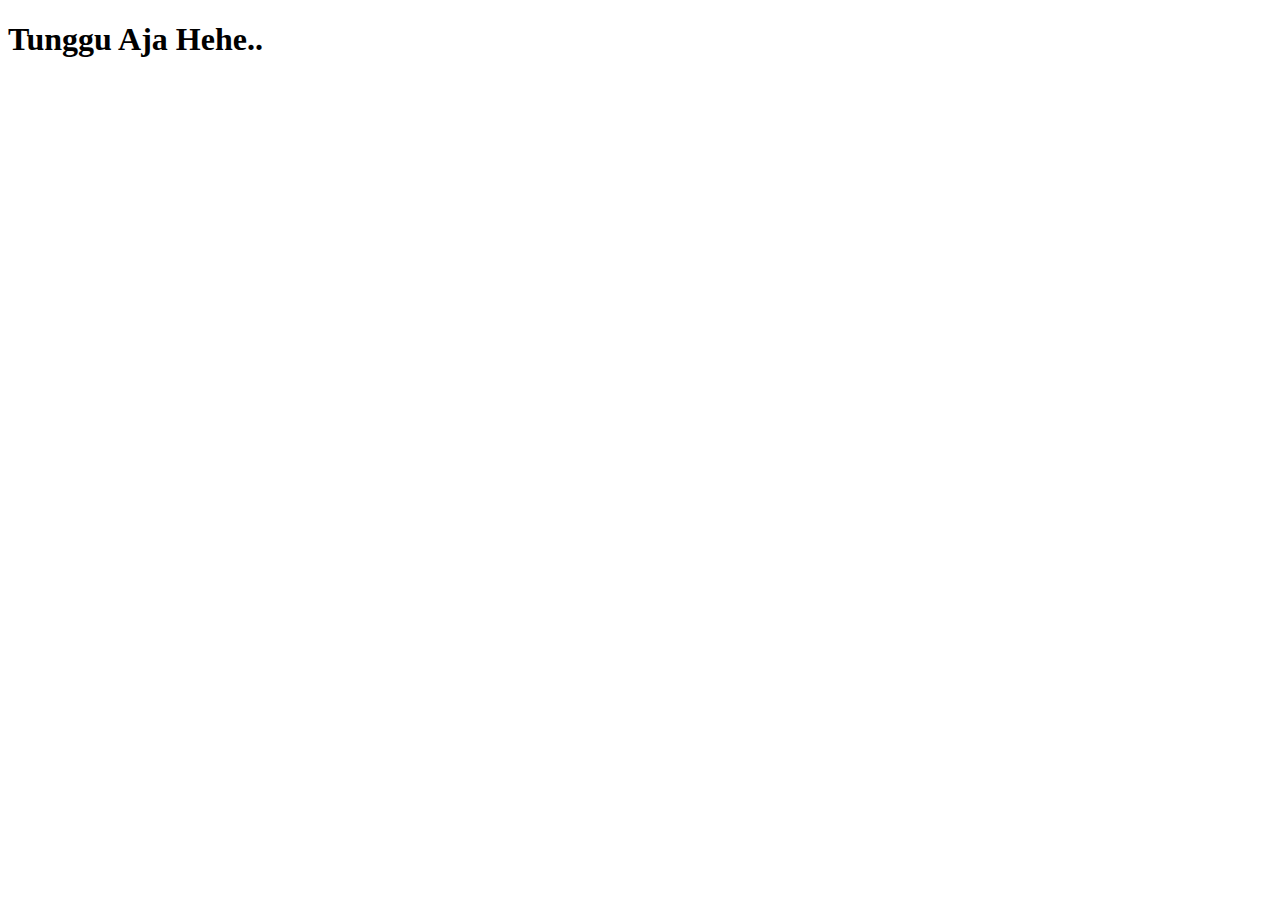
==== gift.html @ 312ea421 "update gift" ====
<!DOCTYPE html>
<html lang="en">
  <head>
    <meta charset="UTF-8" />
    <meta name="viewport" content="width=device-width, initial-scale=1.0" />
    <title>Coming Soon!</title>
  </head>
  <body>
    <div class="content">
        <h1>Tunggu Aja Hehe..</h1>
    </div>
  </body>
</html>
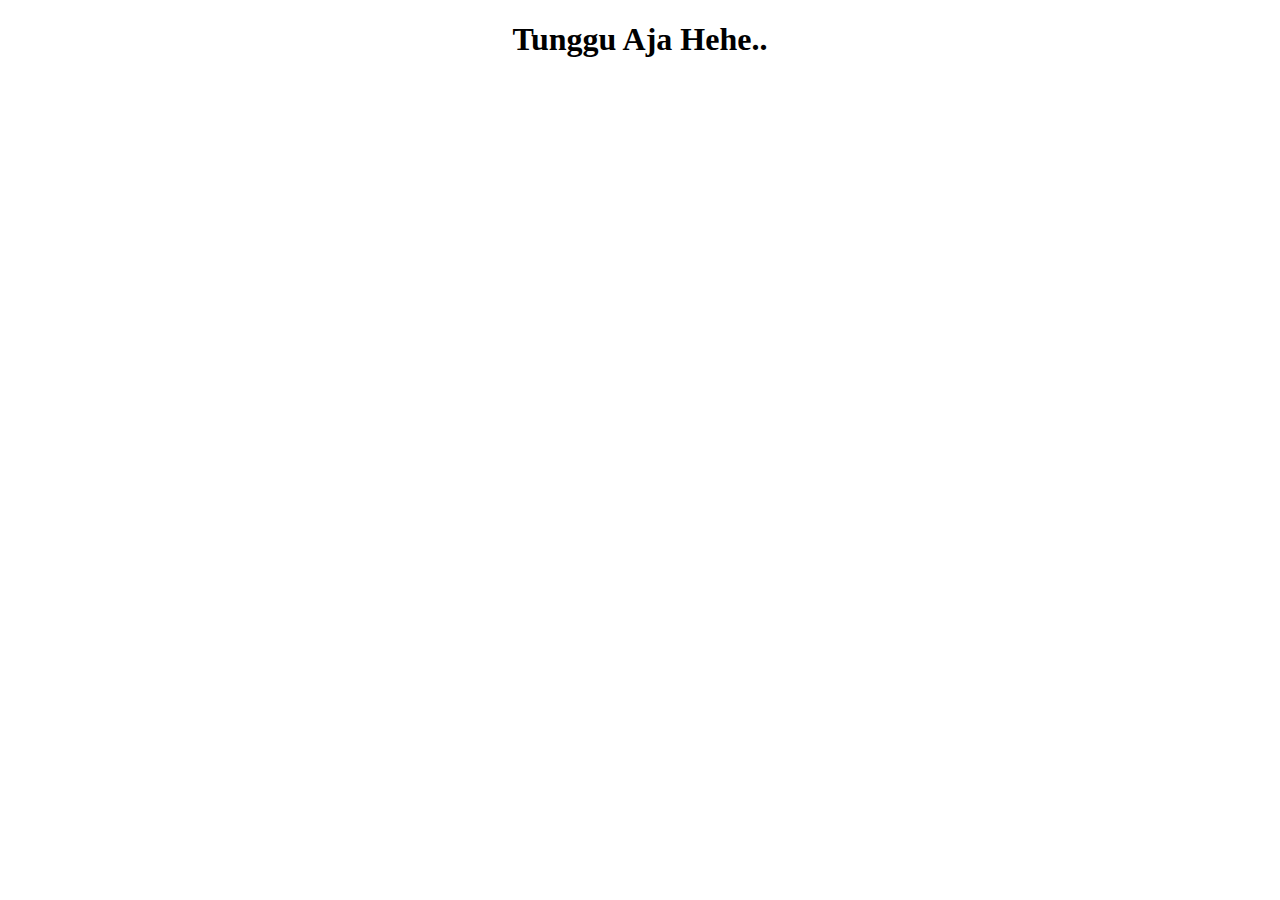
==== commit 4fa65a12: "update final" ====
--- a/gift.html
+++ b/gift.html
@@ -3,11 +3,20 @@
   <head>
     <meta charset="UTF-8" />
     <meta name="viewport" content="width=device-width, initial-scale=1.0" />
-    <title>Coming Soon!</title>
+    <title>Something is Coming!!</title>
+    <style>
+      body {
+        margin: 0;
+        padding: 0;
+      }
+      .content {
+        text-align: center;
+      }
+    </style>
   </head>
   <body>
     <div class="content">
-        <h1>Tunggu Aja Hehe..</h1>
+      <h1>Tunggu Aja Hehe..</h1>
     </div>
   </body>
 </html>
